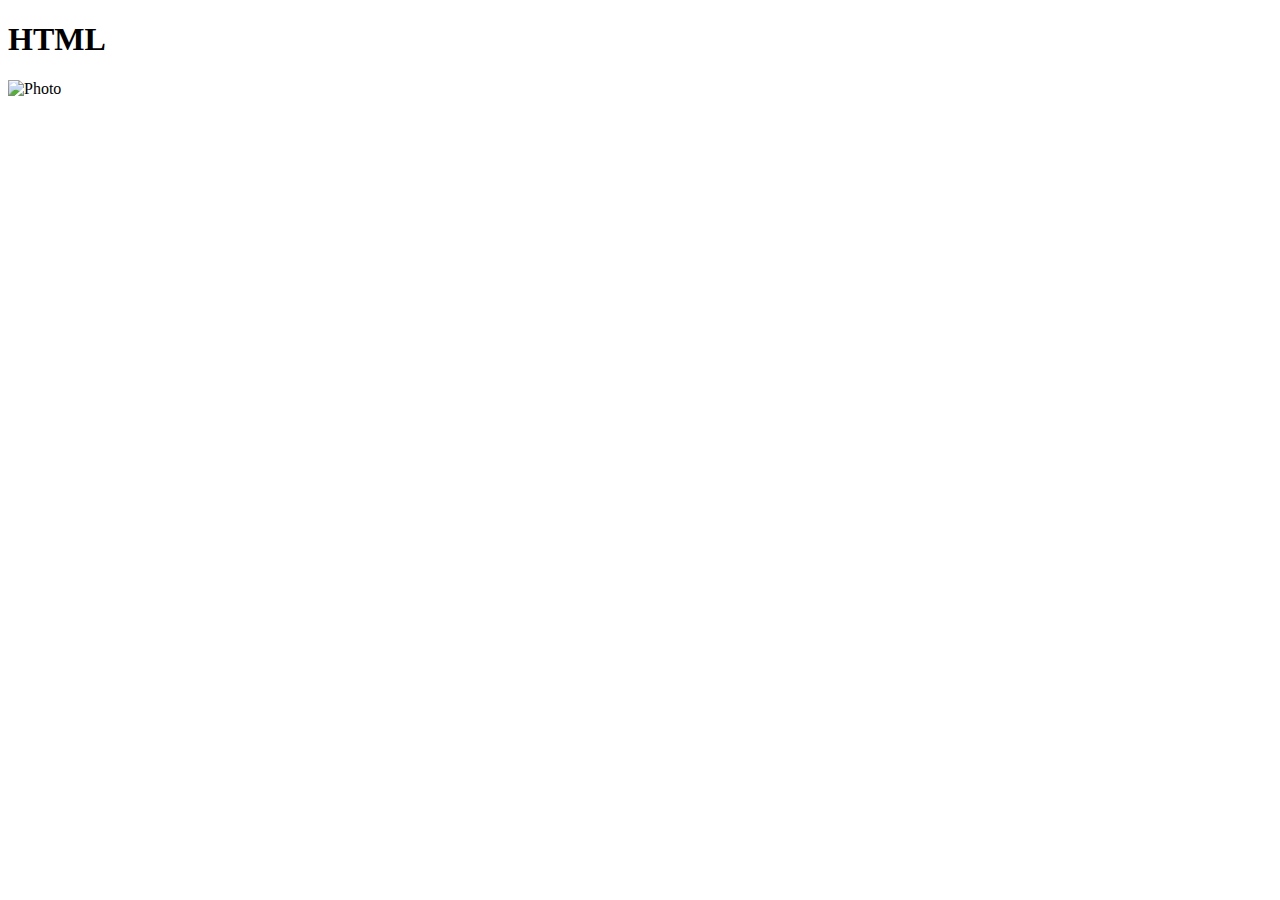
==== index.html @ 43616744 "add html" ====
<!DOCTYPE html>
<html lang="en">
<head>
    <meta charset="UTF-8">
    <meta http-equiv="X-UA-Compatible" content="IE=edge">
    <meta name="viewport" content="width=device-width, initial-scale=1.0">
    <title>Document</title>
    <link rel="shortcut icon" href="https://placekitten.com/96/139" type="image/x-icon">
</head>
<body>
<h1> HTML </h1>
<img src="img/Jack-Lantern.jpeg" alt="Photo"
</body>
</html>
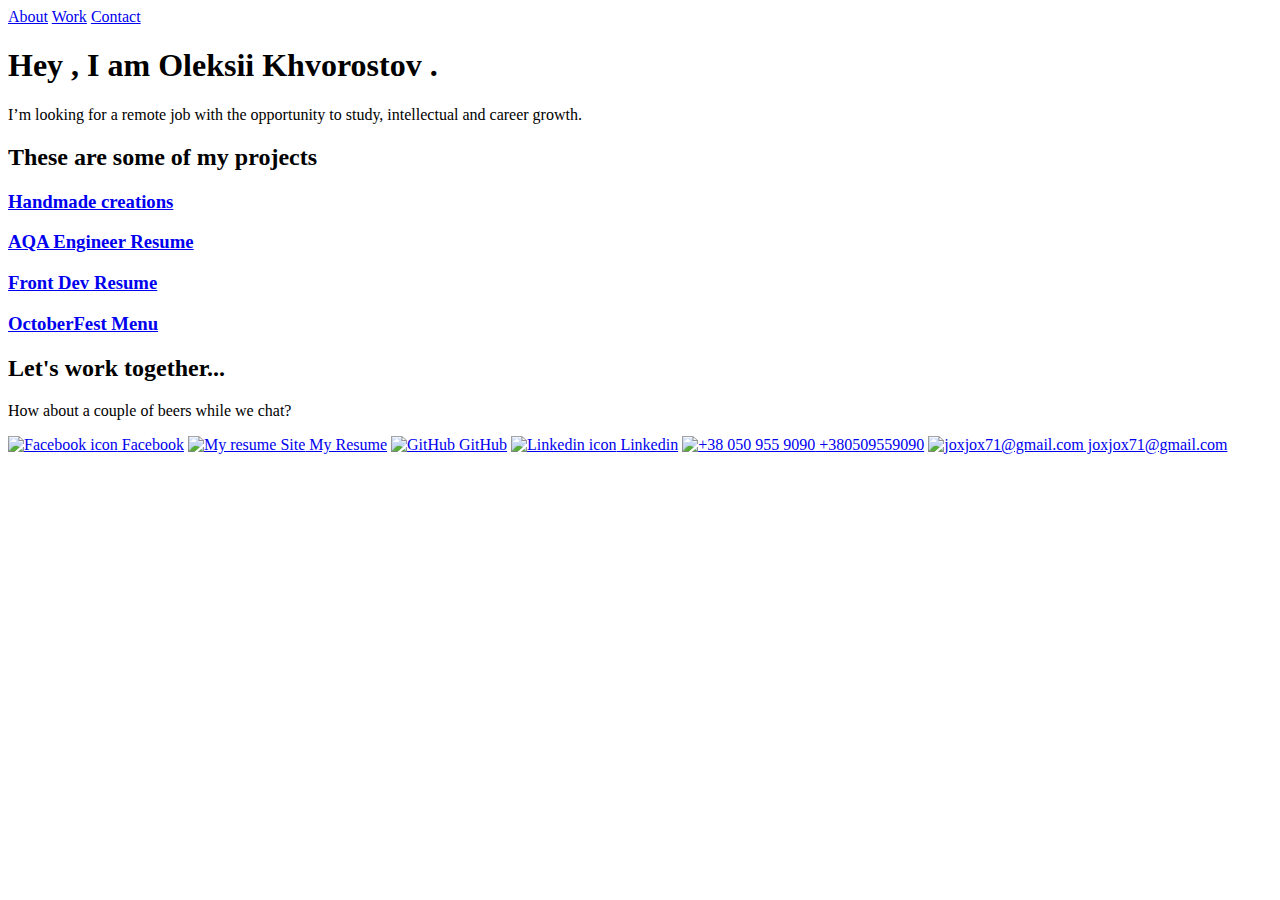
==== commit c5412f9b: "fix" ====
--- a/index.html
+++ b/index.html
@@ -1,14 +1,82 @@
 <!DOCTYPE html>
 <html lang="en">
 <head>
-    <meta charset="UTF-8">
-    <meta http-equiv="X-UA-Compatible" content="IE=edge">
-    <meta name="viewport" content="width=device-width, initial-scale=1.0">
-    <title>Document</title>
-    <link rel="shortcut icon" href="https://placekitten.com/96/139" type="image/x-icon">
+  <meta charset="UTF-8">
+  <meta name="viewport" content="width=device-width, initial-scale=1.0">
+  <title>Khvorostov Oleksii Resume</title>
+<link rel="stylesheet" href="main/style.css"> 
+<link rel="shortcut icon" href="aqa/img/Photo.jpeg" type="image/x-icon">
 </head>
 <body>
-<h1> HTML </h1>
-<img src="img/Jack-Lantern.jpeg" alt="Photo"
-</body>
-</html>+
+    <header>
+        <nav id="navbar" class="nav">
+             <a href="#navbar">About</a>
+             <a href="#projects">Work</a>
+             <a href="#contact">Contact</a>
+        </nav>
+
+        <div id="welcome-section" class="welcome-section">
+            
+            <h1>Hey , I am Oleksii Khvorostov .</h1>
+            <p>I’m looking for a remote job with the opportunity to study, intellectual and career growth.</p>
+        </div>
+        
+        </header>
+        <main>
+        
+           
+           <section class="project-section" id="projects">
+                    <h2>These are some of my projects </h2>
+                    <div class="project-list container">
+                      <article>
+                        <h3><a href="https://aleks7129.github.io/Portfolio/"> Handmade creations </a></h3>
+                        </div>
+                    <div class="project-list container">
+                      <article>
+                        <h3><a href="AQA/aqa.html"> AQA Engineer Resume </a></h3>
+                        </div>
+                      </article>
+                      <div class="project-list container">
+                        <article>
+                          <h3><a href="Front_Dev/front_dev.html"> Front Dev Resume </a></h3>
+                          </div>
+                          <div class="project-list container">
+                            <article>
+                              <h3><a href="https://aleks7129.github.io/Menu/"> OctoberFest Menu </a></h3>
+                              </div>
+                        </article>
+                        
+           </section>
+          </main>
+          <footer  class="footer">
+    
+            <section id="contact" class="contact">
+             <h2>Let's work together...</h2>
+             <p>How about a couple of beers while we chat?</p>
+             <div class="contact-socials">
+              <a href="https://facebook.com">
+                <img src="img/fb_icon.svg" alt="Facebook icon" class="icon">
+                 Facebook</a>
+        
+              <a href=" https://aleks7129.github.io/Resume/"><img src="img/site_icon.svg" alt="My resume Site" class="icon">
+                My Resume</a>
+        
+              <a href="https://github.com/Aleks7129">
+                <img src="img/github.svg" alt="GitHub" class="icon">
+                 GitHub</a>
+        
+              <a href="https://www.linkedin.com/"><img src="img/linkedin_icon.svg" alt="Linkedin icon" class="icon">
+                 Linkedin</a>
+        
+              <a href="tel:+380509559090">
+                  <span class="phone-icon"><img src="img/phone.svg" alt="+38 050 955 9090" class="icon"></span>
+                  +380509559090</a>
+                 <a href="mailto:joxjox71@gmail.com " >
+                  <img src="img/email.svg" alt="joxjox71@gmail.com" class="icon">
+                  joxjox71@gmail.com</a>
+                </div>
+            </section>
+            </footer>
+        </body>
+        </html>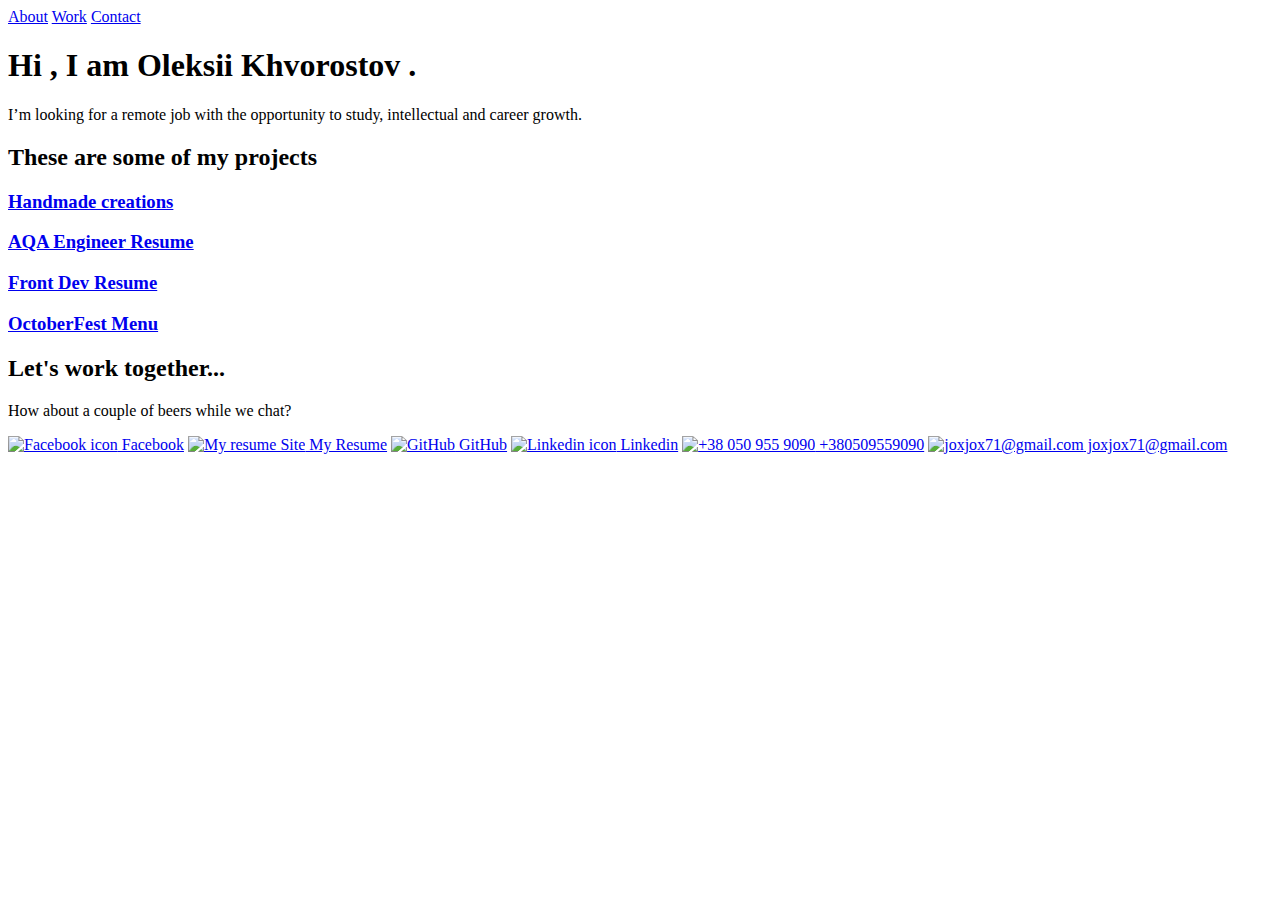
==== commit a78dbcff: "HI" ====
--- a/index.html
+++ b/index.html
@@ -18,7 +18,7 @@
 
         <div id="welcome-section" class="welcome-section">
             
-            <h1>Hey , I am Oleksii Khvorostov .</h1>
+            <h1>Hi , I am Oleksii Khvorostov .</h1>
             <p>I’m looking for a remote job with the opportunity to study, intellectual and career growth.</p>
         </div>
         
